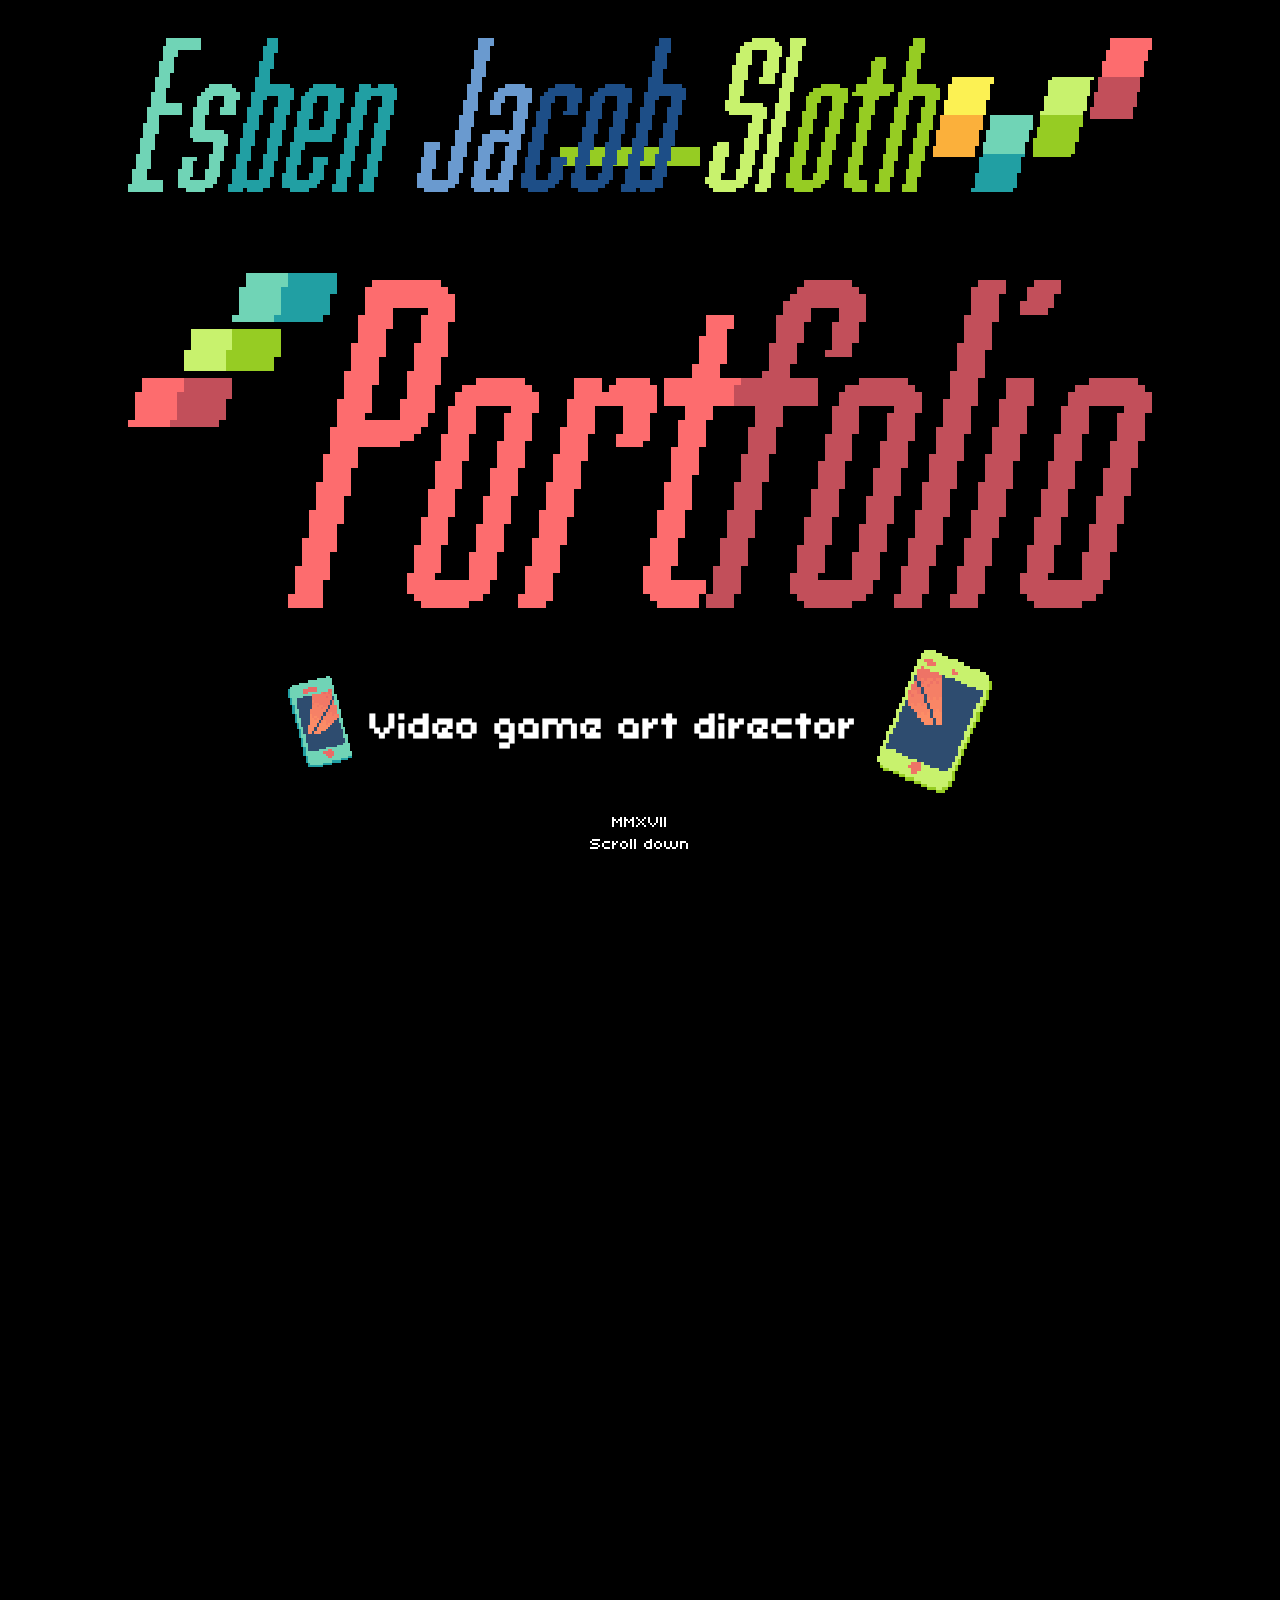
==== portfolio/index.html @ 2aae1cea "0.001 website" ====
<!DOCTYPE html>
<html >
<head>
  <meta charset="UTF-8">
  <title>Portfolio of Esben Jacob Sloth</title>
  <style type="text/css">

  :root {
    --color-teal-l: #70d4b6;
    --color-teal-d: #219fa3;
    --color-yellow-l: #fcf153;
    --color-yellow-d: #fbb03b;
    --color-green-l: #c8f26d;
    --color-green-d: #97ca36;
    --color-blue-l: #6a9acf;
    --color-blue-d: #1d4e87;
    --color-red-l: #fd6c6e;
    --color-red-d: #c24f5a;
  }
  @font-face {
    font-family: 'uni0553';
    src: url(assets/uni0553-webfont.woff);
  }

  @keyframes upDown {
    50% {
      transform: translatey(2.5vw);
    }
    0%, 100% {
      transform: translatey(-2.5vw) rotate(10deg);
    }
  }
  @keyframes rightLeft {
    40% {
      transform: translatez(00px) ;
    }
    0%, 100% {
      transform: translatez(-30px) rotate(-7deg);
    }
  }
  @keyframes animatedBackground {
    from { background-position: 1400vw 0, 4620vw 50vw; }
    to { background-position:   0 0, 0 50vw; }
  }

  html {
    height: 100%;
    overflow: hidden;
  }

  body {
    background-color: #000;
    color: #fff;
    font-size: 1em;
    perspective: 100px;
    transform-style: preserve-3d;
    height: 100%;
    overflow-y: scroll;
    overflow-x: hidden;
    font-family: 'uni0553';
    padding: 0;
    margin: 0;
  }

  .head {
    text-align: center;
    width: 100%;
    height: 100%;
    background-image: url(assets/images/stars.gif), url(assets/images/stars.gif);
    background-size: 1400vw 184vw, 4620vw 105vw;
    image-rendering: pixelated;
    animation: animatedBackground 8s infinite linear;
    overflow: hidden;
  }
  p {
    padding: 1em;
    margin: 0em;
  }  
  a {
    color: var(--color-yellow-l);
  }
  a:visited {
    color: var(--color-yellow-d);
  }

  img.name, img.portfolio {
    image-rendering: pixelated;
    width: 80%;
    height: auto;
    padding: 3vw;
  }
  @media screen and (min-aspect-ratio: 8/5) {   img.name, img.portfolio {
    height: 20vh;
    width: auto;
    } }

    img.name {
      animation: rightLeft 2s cubic-bezier(0.7, 0, 0.4, 1.0) infinite;
    }

    img.portfolio {
      animation: rightLeft 2s .25s cubic-bezier(0.7, 0, 0.4, 1.0) infinite;
    }

    img.phone {
      image-rendering: pixelated;
      width: 5vw;
      height: auto;
      vertical-align: middle;
      animation: upDown 1s .63s cubic-bezier(0.7, 0.2, 0.3, 1.0) infinite;
    }

    img.tablet {
      image-rendering: pixelated;
      width: 9vw;
      height: auto;
      vertical-align: middle;
      animation: upDown 1s .15s cubic-bezier(0.7, 0.2, 0.3, 1.0) infinite;
    }

    .subtitle {
      animation: rightLeft 2s .5s cubic-bezier(0.7, 0, 0.4, 1.0) infinite;
    }
    .subtitle h2 {
      display: inline-block;
      vertical-align: middle;
      font-size: 3vw;
      padding: 1vw;
    }
    .title-bar{
      width: 100%;
      font-size: 1.5em;
      padding: 1vw 4vw 2vw 4vw;
    }


    .full-page {

      position: relative;
      overflow: hidden;
      height: 125% ;
      text-align: bottom left;
      text-shadow: 0.12em 0.12em #000;
    }
    .full-page > p {
      background-color: rgba(0,0,0,0.25);
      margin: 1em;
      float: left;

    }


    #pogs-battle > .bg{
      z-index: -10;
      width: 120%;
      height: 100%;
      position: absolute;

      background-color: #FF0;
      background-image: url(artwork/pogs-battle/background.jpg);
      background-size: cover;
      background-position: left bottom;
      transform: translate3d(-10vw, 0, -200px)  scale(3.1);
    }

    #green-arm{
      z-index: -5;
      width: auto;
      height: 120vmin;
      position: absolute;
      left: 0vw;
      top: 0vw;
      transform-origin: top;
      transform: translate3d(-30vmin, -100vmin, -150px) scale(1.5);
    }

    #purple-arm{
      z-index: -5;
      width: auto;
      height: 120vmin;
      position: absolute;
      right: 0vw;
      bottom: 0vw;
      transform: translate3d(12vmin, 40vmin, -25px) scale(1);
    }

    #farm-cubes > .bg{
      z-index: -10;
      width: 100%;
      height: 130%;
      background-color: #987;
      position: absolute;
      background-image: url(artwork/farm-cubes/farmcubes-background.jpg);
      background-size: cover;
      background-position: center bottom;
      transform: translate3d(0, -100vh, -200px) scale(3.1);
    }

    #chicken{
      z-index: -5;
      width: 40vmin;
      height: auto;
      position: absolute;
      left: 50%;
      top: 50%;
      transform: translate3d(-20vmin, -40vmin, -50px) scale(1.3);
    }
    #cow{
      z-index: -6;
      width: 40vmin;
      height: auto;
      position: absolute;
      left: 50%;
      top: 50%;
      transform: translate3d(-70vmin, 40vmin, -160px) scale(1.5);
    }
    #pig{
      z-index: -7;
      width: 40vmin;
      height: auto;
      position: absolute;
      left: 50%;
      top: 50%;
      transform: translate3d(20vmin, 15vmin, -100px) scale(1.5);
    }

    #backwater-gospel > .bg{
      z-index: -10;
      width: 100%;
      height: 140%;
      background-color: #987;
      position: absolute;
      background-image: url(artwork/backwater-gospel/backwater-bg.jpg);
      background-size: cover;
      background-position: center center;
      transform: translate3d(0, 30vh, -200px) scale(3.05);
    }

    #backwater-logo{
      z-index: -5;
      width: 90vw;
      height: auto;
      position: absolute;
      left: 50%;
      top: 50%;
      transform: translate3d(-45vw, -20vh, -100px) scale(1.8);
    }
  </style>

</head>

<body>

  <div class="head">
    <img src="assets/images/name.png" class="name" alt="name" ><br/>
    <img src="assets/images/portfolio.gif" class="portfolio" alt="portfolio">
    <div class="subtitle">
      <img src="assets/images/phone.png" class="phone" alt="phone"/>
      <h2> Video game art director</h2>
      <img src="assets/images/tablet.png" class="tablet" alt="tablet"/>
    </div>
    <p>MMXVII<br/>Scroll down</p>
  </div>



  <div class="title-bar">
    POGs Battle
  </div>
  <div class="full-page" id="pogs-battle">
    <div class="bg">
    </div>
    
    <p>2017 Art Direction<br/>iOS and Android Game<br/></p>
    <img id="green-arm" src="artwork/pogs-battle/green-arm.png">
    <img id="purple-arm" src="artwork/pogs-battle/purple-arm.png">
  </div>

  <div class="title-bar">
    Farm Cubes
  </div>
  <div class="full-page" id="farm-cubes">
    <div class="bg">
    </div>
    
    <p>2015 Art Direction<br/>iOS and Android Game<br/></p>
    <img id="chicken" src="artwork/farm-cubes/farmcubes-chicken.png">
    <img id="cow" src="artwork/farm-cubes/farmcubes-cow.png">
    <img id="pig" src="artwork/farm-cubes/farmcubes-pig.png">
  </div>

  <div class="title-bar">
    The Backwater Gospel
  </div>
  <div class="full-page" id="backwater-gospel">
    <div class="bg">
    </div>
    
    <p>2009 Art Direction<br/>Animated shortfilm</p>
    <img id="backwater-logo" src="artwork/backwater-gospel/backwater-logo.png">
  </div>

  <div class="full-page" id="about">
    <div class="title-bar">About</div>
    <p>Hey, my name is Esben, I make video games.</p>
    <p>Born 1987 in Hjørring, Vendsyssel.</p>
    <p>Art director at <a href="http://www.playlab.com/">Playlab</a></p>
  </div>

</body>
</html>
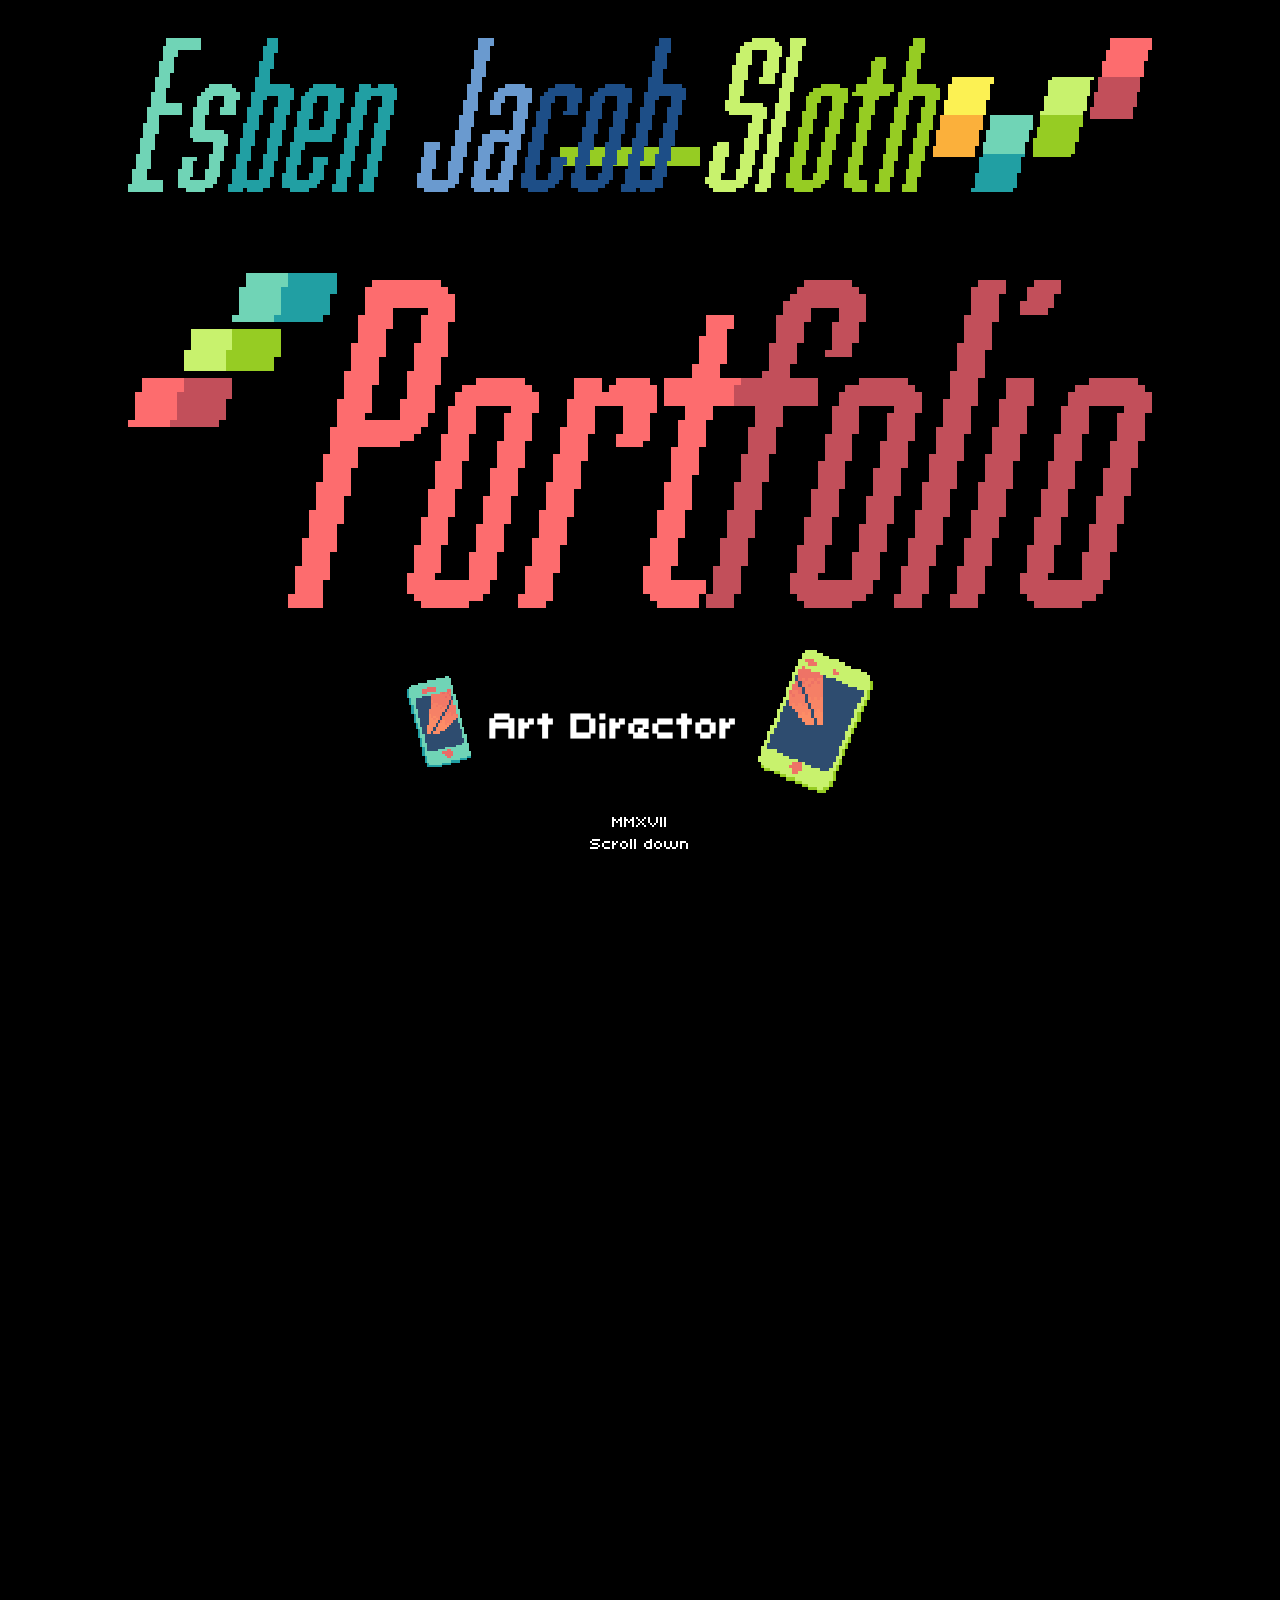
==== commit 75391330: "version 0.9b" ====
--- a/portfolio/index.html
+++ b/portfolio/index.html
@@ -3,6 +3,10 @@
 <head>
   <meta charset="UTF-8">
   <title>Portfolio of Esben Jacob Sloth</title>
+  <link rel="stylesheet" href="assets/photoswipe.css">
+  <link rel="stylesheet" href="assets/default-skin/default-skin.css">
+
+  <script src="https://cdnjs.cloudflare.com/ajax/libs/jquery/2.1.3/jquery.min.js"></script>
   <style type="text/css">
 
   :root {
@@ -245,6 +249,44 @@
       top: 50%;
       transform: translate3d(-45vw, -20vh, -100px) scale(1.8);
     }
+    .slidepanels, .slidepanels-tall{
+      /* Prevent vertical gaps */
+      text-align: right;
+      line-height: 0;
+      margin: 0 auto 5vh auto;
+      column-gap:           0;
+      vertical-align: middle;
+      max-width: 170vh;
+
+    }
+    .slidepanels{
+      column-count:         2;
+    }
+    .slidepanels-tall{
+      column-count:         3;
+    }
+    .slidepanels .picture figure a img, .slidepanels-tall .picture figure a img {
+      /* Just in case there are inline attributes */
+      width: 100% !important;
+      height: auto !important;
+      margin-bottom: 0;
+      float: left;
+    }
+    @media (max-aspect-ratio: 6/7) {
+      .slidepanels {
+        column-count:         1;
+      }
+      .slidepanels-tall {
+        column-count:         2;
+      }
+    }
+    figure, .picture {
+      margin:0;
+      display: block;
+
+    }
+
+
   </style>
 
 </head>
@@ -256,14 +298,60 @@
     <img src="assets/images/portfolio.gif" class="portfolio" alt="portfolio">
     <div class="subtitle">
       <img src="assets/images/phone.png" class="phone" alt="phone"/>
-      <h2> Video game art director</h2>
+      <h2> Art Director</h2>
       <img src="assets/images/tablet.png" class="tablet" alt="tablet"/>
     </div>
     <p>MMXVII<br/>Scroll down</p>
   </div>
 
 
-
+  <div class="title-bar">
+    The Backwater Gospel
+  </div>
+  <div class="full-page" id="backwater-gospel">
+    <div class="bg">
+    </div>
+    
+    <p>2009 Art Direction<br/>Animated shortfilm</p>
+    <img id="backwater-logo" src="artwork/backwater-gospel/backwater-logo.png">
+  </div>
+
+  <div class="slidepanels">
+
+    <div class="picture" itemscope itemtype="http://schema.org/ImageGallery">
+      <figure itemprop="associatedMedia" itemscope itemtype="http://schema.org/ImageObject">
+        <a href="artwork/backwater-gospel/backwater-background-1.jpg" itemprop="contentUrl" data-size="1280x692">
+          <img src="thumbnails/backwater-gospel/backwater-background-1.jpg" itemprop="thumbnail" alt="$003">
+        </a>
+      </figure>
+      <figure itemprop="associatedMedia" itemscope itemtype="http://schema.org/ImageObject">
+        <a href="artwork/backwater-gospel/backwater-background-2.jpg" itemprop="contentUrl" data-size="1280x692">
+          <img src="thumbnails/backwater-gospel/backwater-background-2.jpg" itemprop="thumbnail" alt="$003">
+        </a>
+      </figure>
+      <figure itemprop="associatedMedia" itemscope itemtype="http://schema.org/ImageObject">
+        <a href="artwork/backwater-gospel/backwater-background-3.jpg" itemprop="contentUrl" data-size="1280x692">
+          <img src="thumbnails/backwater-gospel/backwater-background-3.jpg" itemprop="thumbnail" alt="$003">
+        </a>
+      </figure>
+      <figure itemprop="associatedMedia" itemscope itemtype="http://schema.org/ImageObject">
+        <a href="artwork/backwater-gospel/5099776769_a64f17e610_b.jpg" itemprop="contentUrl" data-size="1024x554">
+          <img src="thumbnails/backwater-gospel/5099776769_a64f17e610_b.jpg" itemprop="thumbnail" alt="$003">
+        </a>
+      </figure>
+      <figure itemprop="associatedMedia" itemscope itemtype="http://schema.org/ImageObject">
+        <a href="artwork/backwater-gospel/5100733256_8c615ebf35_b.jpg" itemprop="contentUrl" data-size="1024x378">
+          <img src="thumbnails/backwater-gospel/5100733256_8c615ebf35_b.jpg" itemprop="thumbnail" alt="$003">
+        </a>
+      </figure>
+      <figure itemprop="associatedMedia" itemscope itemtype="http://schema.org/ImageObject">
+        <a href="artwork/backwater-gospel/5100771888_561168891a_b.jpg" itemprop="contentUrl" data-size="1024x626">
+          <img src="thumbnails/backwater-gospel/5100771888_561168891a_b.jpg" itemprop="thumbnail" alt="$003">
+        </a>
+      </figure>
+
+    </div>
+  </div>
   <div class="title-bar">
     POGs Battle
   </div>
@@ -275,7 +363,44 @@
     <img id="green-arm" src="artwork/pogs-battle/green-arm.png">
     <img id="purple-arm" src="artwork/pogs-battle/purple-arm.png">
   </div>
-
+  <div class="slidepanels-tall">
+    <div class="picture" itemscope itemtype="http://schema.org/ImageGallery">
+      <figure itemprop="associatedMedia" itemscope itemtype="http://schema.org/ImageObject">
+        <a href="artwork/pogs-battle/super-slam-pogs-battle_sc_11.png" itemprop="contentUrl" data-size="675x900">
+          <img src="thumbnails/pogs-battle/super-slam-pogs-battle_sc_11.jpg" itemprop="thumbnail" alt="$003">
+        </a>
+      </figure>
+      <figure itemprop="associatedMedia" itemscope itemtype="http://schema.org/ImageObject">
+        <a href="artwork/pogs-battle/super-slam-pogs-battle_sc_12.png" itemprop="contentUrl" data-size="675x900">
+          <img src="thumbnails/pogs-battle/super-slam-pogs-battle_sc_12.jpg" itemprop="thumbnail" alt="$003">
+        </a>
+      </figure>
+
+      <figure itemprop="associatedMedia" itemscope itemtype="http://schema.org/ImageObject">
+        <a href="artwork/pogs-battle/super-slam-pogs-battle_sc_15.png" itemprop="contentUrl" data-size="675x900">
+          <img src="thumbnails/pogs-battle/super-slam-pogs-battle_sc_15.jpg" itemprop="thumbnail" alt="$003">
+        </a>
+      </figure>
+
+      <figure itemprop="associatedMedia" itemscope itemtype="http://schema.org/ImageObject">
+        <a href="artwork/pogs-battle/pogdbattle-grafitti.jpg" itemprop="contentUrl" data-size="1155x1501">
+          <img src="thumbnails/pogs-battle/pogdbattle-grafitti.jpg" itemprop="thumbnail" alt="$003">
+        </a>
+      </figure>
+      <figure itemprop="associatedMedia" itemscope itemtype="http://schema.org/ImageObject">
+        <a href="artwork/pogs-battle/super-slam-pogs-battle_sc_14.png" itemprop="contentUrl" data-size="675x900">
+          <img src="thumbnails/pogs-battle/super-slam-pogs-battle_sc_14.jpg" itemprop="thumbnail" alt="$003">
+        </a>
+      </figure>
+      <figure itemprop="associatedMedia" itemscope itemtype="http://schema.org/ImageObject">
+        <a href="artwork/pogs-battle/pogdbattle-street-2.jpg" itemprop="contentUrl" data-size="1737x2779">
+          <img src="thumbnails/pogs-battle/pogdbattle-street-2.jpg" itemprop="thumbnail" alt="$003">
+        </a>
+      </figure>
+
+
+    </div>
+  </div>
   <div class="title-bar">
     Farm Cubes
   </div>
@@ -289,16 +414,165 @@
     <img id="pig" src="artwork/farm-cubes/farmcubes-pig.png">
   </div>
 
+
   <div class="title-bar">
-    The Backwater Gospel
-  </div>
-  <div class="full-page" id="backwater-gospel">
-    <div class="bg">
-    </div>
-    
-    <p>2009 Art Direction<br/>Animated shortfilm</p>
-    <img id="backwater-logo" src="artwork/backwater-gospel/backwater-logo.png">
-  </div>
+    Environment Art
+  </div>
+  <div class="wraperdaper">
+    <div class="slidepanels">
+      <div class="picture" itemscope itemtype="http://schema.org/ImageGallery">
+        <figure itemprop="associatedMedia" itemscope itemtype="http://schema.org/ImageObject">
+          <a href="artwork//background-painting/duck-environment-concept-01.jpg" itemprop="contentUrl" data-size="1280x800">
+            <img src="thumbnails/background-painting/duck-environment-concept-01.jpg" itemprop="thumbnail" alt="environment concept">
+          </a>
+        </figure>
+        <figure itemprop="associatedMedia" itemscope itemtype="http://schema.org/ImageObject">
+          <a href="artwork/background-painting/duck-environment-concept-09.jpg" itemprop="contentUrl" data-size="1280x598">
+            <img src="thumbnails/background-painting/duck-environment-concept-09.jpg" itemprop="thumbnail" alt="environment concept">
+          </a>
+        </figure>
+        <figure itemprop="associatedMedia" itemscope itemtype="http://schema.org/ImageObject">
+          <a href="artwork/background-painting/duck-environment-concept-10.jpg" itemprop="contentUrl" data-size="1280x742">
+            <img src="thumbnails/background-painting/duck-environment-concept-10.jpg" itemprop="thumbnail" alt="environment concept">
+          </a>
+        </figure>
+        <figure itemprop="associatedMedia" itemscope itemtype="http://schema.org/ImageObject">
+          <a href="artwork/background-painting/ConceptAnime.jpg" itemprop="contentUrl" data-size="2048x1152">
+            <img src="thumbnails/background-painting/ConceptAnime.jpg" itemprop="thumbnail" alt="speedpainting">
+          </a>
+        </figure>
+        <figure itemprop="associatedMedia" itemscope itemtype="http://schema.org/ImageObject">
+          <a href="artwork/background-painting/flyfishclouds.jpg" itemprop="contentUrl" data-size="1280x720">
+            <img src="thumbnails/background-painting/flyfishclouds.jpg" itemprop="thumbnail" alt="cloud concept">
+          </a>
+        </figure>
+        <figure itemprop="associatedMedia" itemscope itemtype="http://schema.org/ImageObject">
+          <a href="artwork/background-painting/speedpainting.jpg" itemprop="contentUrl" data-size="1280x692">
+            <img src="thumbnails/background-painting/speedpainting.jpg" itemprop="thumbnail" alt="speedpainting">
+          </a>
+        </figure>
+      </div>
+    </div>
+
+    <div class="title-bar">
+      Illustrations
+    </div>
+    <div class="slidepanels-tall">
+
+      <div class="picture" itemscope itemtype="http://schema.org/ImageGallery">
+        <figure itemprop="associatedMedia" itemscope itemtype="http://schema.org/ImageObject">
+          <a href="artwork/various/werewolf_by_gooze-d5rl842.jpg" itemprop="contentUrl" data-size="495x1280">
+            <img src="thumbnails/various/werewolf_by_gooze-d5rl842.jpg" itemprop="thumbnail" alt="$003">
+          </a>
+        </figure>
+        <figure itemprop="associatedMedia" itemscope itemtype="http://schema.org/ImageObject">
+          <a href="artwork/various/DreamQuest.png" itemprop="contentUrl" data-size="980x1705">
+            <img src="thumbnails/various/DreamQuest.jpg" itemprop="thumbnail" alt="$003">
+          </a>
+        </figure>
+        <figure itemprop="associatedMedia" itemscope itemtype="http://schema.org/ImageObject">
+          <a href="artwork/various/diver_by_gooze-d5rl7ej.jpg" itemprop="contentUrl" data-size="720x1280">
+            <img src="thumbnails/various/diver_by_gooze-d5rl7ej.jpg" itemprop="thumbnail" alt="$003">
+          </a>
+        </figure>
+        <figure itemprop="associatedMedia" itemscope itemtype="http://schema.org/ImageObject">
+          <a href="artwork/various/fnord12.jpg" itemprop="contentUrl" data-size="884x1280">
+            <img src="thumbnails/various/fnord12.jpg" itemprop="thumbnail" alt="$003">
+          </a>
+        </figure>
+        <figure itemprop="associatedMedia" itemscope itemtype="http://schema.org/ImageObject">
+          <a href="artwork/various/moon_by_gooze-d5rl7zo.jpg" itemprop="contentUrl" data-size="946x1280">
+            <img src="thumbnails/various/moon_by_gooze-d5rl7zo.jpg" itemprop="thumbnail" alt="$003">
+          </a>
+        </figure>
+        <figure itemprop="associatedMedia" itemscope itemtype="http://schema.org/ImageObject">
+          <a href="artwork/various/nine_poster.jpg" itemprop="contentUrl" data-size="1235x1600">
+            <img src="thumbnails/various/nine_poster.jpg" itemprop="thumbnail" alt="$003">
+          </a>
+
+        </figure>
+      </div>
+
+    </div>
+  </div>
+  <div class="title-bar">
+    Watercolor
+  </div>
+  <div class="slidepanels">
+
+    <div class="picture" itemscope itemtype="http://schema.org/ImageGallery">
+      <figure itemprop="associatedMedia" itemscope itemtype="http://schema.org/ImageObject">
+        <a href="artwork/fenpel/fenpel-watercolor-1.jpg" itemprop="contentUrl" data-size="900x640">
+          <img src="thumbnails/fenpel/fenpel-watercolor-1.jpg" itemprop="thumbnail" alt="$003">
+        </a>
+      </figure>
+      <figure itemprop="associatedMedia" itemscope itemtype="http://schema.org/ImageObject">
+        <a href="artwork/fenpel/fenpel-watercolor-2.jpg" itemprop="contentUrl" data-size="900x640">
+          <img src="thumbnails/fenpel/fenpel-watercolor-2.jpg" itemprop="thumbnail" alt="$003">
+        </a>
+      </figure>
+      <figure itemprop="associatedMedia" itemscope itemtype="http://schema.org/ImageObject">
+        <a href="artwork/fenpel/fenpel-watercolor-3.jpg" itemprop="contentUrl" data-size="900x640">
+          <img src="thumbnails/fenpel/fenpel-watercolor-3.jpg" itemprop="thumbnail" alt="$003">
+        </a>
+      </figure>
+      <figure itemprop="associatedMedia" itemscope itemtype="http://schema.org/ImageObject">
+        <a href="artwork/fenpel/fenpel-watercolor-4.jpg" itemprop="contentUrl" data-size="900x640">
+          <img src="thumbnails/fenpel/fenpel-watercolor-4.jpg" itemprop="thumbnail" alt="$003">
+        </a>
+      </figure>
+      <figure itemprop="associatedMedia" itemscope itemtype="http://schema.org/ImageObject">
+        <a href="artwork/fenpel/fenpel-watercolor-5.jpg" itemprop="contentUrl" data-size="900x640">
+          <img src="thumbnails/fenpel/fenpel-watercolor-5.jpg" itemprop="thumbnail" alt="$003">
+        </a>
+      </figure>
+      <figure itemprop="associatedMedia" itemscope itemtype="http://schema.org/ImageObject">
+        <a href="artwork/fenpel/fenpel-watercolor-6.jpg" itemprop="contentUrl" data-size="900x640">
+          <img src="thumbnails/fenpel/fenpel-watercolor-6.jpg" itemprop="thumbnail" alt="$003">
+        </a>
+
+      </figure>
+    </div>
+  </div>
+  <div class="title-bar">
+    Portraits
+  </div>
+  <div class="slidepanels-tall">
+
+    <div class="picture" itemscope itemtype="http://schema.org/ImageGallery">
+      <figure itemprop="associatedMedia" itemscope itemtype="http://schema.org/ImageObject">
+        <a href="artwork/portraits/bookmarker_by_gooze-d5rl8y8.jpg" itemprop="contentUrl" data-size="510x1280">
+          <img src="thumbnails/portraits/bookmarker_by_gooze-d5rl8y8.jpg" itemprop="thumbnail" alt="$003">
+        </a>
+      </figure>
+      <figure itemprop="associatedMedia" itemscope itemtype="http://schema.org/ImageObject">
+        <a href="artwork/portraits/aum_by_gooze-d5ukoss.jpg" itemprop="contentUrl" data-size="1192x1600">
+          <img src="thumbnails/portraits/aum_by_gooze-d5ukoss.jpg" itemprop="thumbnail" alt="$003">
+        </a>
+      </figure>
+      <figure itemprop="associatedMedia" itemscope itemtype="http://schema.org/ImageObject">
+        <a href="artwork/portraits/intet__by_gooze-d5ux7ru.jpg" itemprop="contentUrl" data-size="619x1280">
+          <img src="thumbnails/portraits/intet__by_gooze-d5ux7ru.jpg" itemprop="thumbnail" alt="$003">
+        </a>
+      </figure>
+      <figure itemprop="associatedMedia" itemscope itemtype="http://schema.org/ImageObject">
+        <a href="artwork/portraits/snake_charm_by_gooze-d5xzxhy.jpg" itemprop="contentUrl" data-size="993x1280">
+          <img src="thumbnails/portraits/snake_charm_by_gooze-d5xzxhy.jpg" itemprop="thumbnail" alt="$003">
+        </a>
+      </figure>
+      <figure itemprop="associatedMedia" itemscope itemtype="http://schema.org/ImageObject">
+        <a href="artwork/portraits/vieled_by_gooze-d5yejjj.jpg" itemprop="contentUrl" data-size="885x1280">
+          <img src="thumbnails/portraits/vieled_by_gooze-d5yejjj.jpg" itemprop="thumbnail" alt="$003">
+        </a>
+      </figure>
+
+    </div>
+  </div>
+
+
+
+
+
 
   <div class="full-page" id="about">
     <div class="title-bar">About</div>
@@ -307,5 +581,54 @@
     <p>Art director at <a href="http://www.playlab.com/">Playlab</a></p>
   </div>
 
+
+
+
+
+
+
+  <div class="pswp" tabindex="-1" role="dialog" aria-hidden="true">
+    <div class="pswp__bg"></div>
+    <div class="pswp__scroll-wrap">
+
+      <div class="pswp__container">
+        <div class="pswp__item"></div>
+        <div class="pswp__item"></div>
+        <div class="pswp__item"></div>
+      </div>
+
+      <div class="pswp__ui pswp__ui--hidden">
+        <div class="pswp__top-bar">
+          <div class="pswp__counter"></div>
+          <button class="pswp__button pswp__button--close" title="Close (Esc)"></button>
+          <button class="pswp__button pswp__button--share" title="Share"></button>
+          <button class="pswp__button pswp__button--fs" title="Toggle fullscreen"></button>
+          <button class="pswp__button pswp__button--zoom" title="Zoom in/out"></button>
+          <div class="pswp__preloader">
+            <div class="pswp__preloader__icn">
+              <div class="pswp__preloader__cut">
+                <div class="pswp__preloader__donut"></div>
+              </div>
+            </div>
+          </div>
+        </div>
+        <div class="pswp__share-modal pswp__share-modal--hidden pswp__single-tap">
+          <div class="pswp__share-tooltip"></div> 
+        </div>
+        <button class="pswp__button pswp__button--arrow--left" title="Previous (arrow left)">
+        </button>
+        <button class="pswp__button pswp__button--arrow--right" title="Next (arrow right)">
+        </button>
+        <div class="pswp__caption">
+          <div class="pswp__caption__center"></div>
+        </div>
+      </div>
+    </div>
+  </div>
+
+
+  <script src="assets/photoswipe.min.js"></script>
+  <script src="assets/photoswipe-ui-default.min.js"></script>
+  <script src="assets/gallery-script.js"></script>
 </body>
 </html>
--- a/portfolio/assets/photoswipe.css
+++ b/portfolio/assets/photoswipe.css
@@ -0,0 +1,180 @@
+/*! PhotoSwipe main CSS by Dmitry Semenov | photoswipe.com | MIT license */
+/*
+	Styles for basic PhotoSwipe functionality (sliding area, open/close transitions)
+*/
+/* pswp = photoswipe */
+.pswp {
+  perspective: 0;
+  display: none;
+  position: absolute;
+  width: 100%;
+  height: 100%;
+  left: 0;
+  top: 0;
+  overflow: hidden;
+  -ms-touch-action: none;
+  touch-action: none;
+  z-index: 1500;
+  -webkit-text-size-adjust: 100%;
+  /* create separate layer, to avoid paint on window.onscroll in webkit/blink */
+  -webkit-backface-visibility: hidden;
+  outline: none; }
+  .pswp * {
+    -webkit-box-sizing: border-box;
+            box-sizing: border-box; }
+  .pswp img {
+    max-width: none; }
+
+/* style is added when JS option showHideOpacity is set to true */
+.pswp--animate_opacity {
+  /* 0.001, because opacity:0 doesn't trigger Paint action, which causes lag at start of transition */
+  opacity: 0.001;
+  will-change: opacity;
+  /* for open/close transition */
+  -webkit-transition: opacity 333ms cubic-bezier(0.4, 0, 0.22, 1);
+          transition: opacity 333ms cubic-bezier(0.4, 0, 0.22, 1); }
+
+.pswp--open {
+  display: block; }
+
+.pswp--zoom-allowed .pswp__img {
+  /* autoprefixer: off */
+  cursor: -webkit-zoom-in;
+  cursor: -moz-zoom-in;
+  cursor: zoom-in; }
+
+.pswp--zoomed-in .pswp__img {
+  /* autoprefixer: off */
+  cursor: -webkit-grab;
+  cursor: -moz-grab;
+  cursor: grab; }
+
+.pswp--dragging .pswp__img {
+  /* autoprefixer: off */
+  cursor: -webkit-grabbing;
+  cursor: -moz-grabbing;
+  cursor: grabbing; }
+
+/*
+	Background is added as a separate element.
+	As animating opacity is much faster than animating rgba() background-color.
+*/
+.pswp__bg {
+  position: absolute;
+  left: 0;
+  top: 0;
+  width: 100%;
+  height: 100%;
+  background: #000;
+  opacity: 0;
+  -webkit-transform: translateZ(0);
+          transform: translateZ(0);
+  -webkit-backface-visibility: hidden;
+  will-change: opacity; }
+
+.pswp__scroll-wrap {
+  position: absolute;
+  left: 0;
+  top: 0;
+  width: 100%;
+  height: 100%;
+  overflow: hidden; }
+
+.pswp__container,
+.pswp__zoom-wrap {
+  -ms-touch-action: none;
+  touch-action: none;
+  position: absolute;
+  left: 0;
+  right: 0;
+  top: 0;
+  bottom: 0; }
+
+/* Prevent selection and tap highlights */
+.pswp__container,
+.pswp__img {
+  -webkit-user-select: none;
+  -moz-user-select: none;
+  -ms-user-select: none;
+      user-select: none;
+  -webkit-tap-highlight-color: transparent;
+  -webkit-touch-callout: none; }
+
+.pswp__zoom-wrap {
+  position: absolute;
+  width: 100%;
+  -webkit-transform-origin: left top;
+  -ms-transform-origin: left top;
+  transform-origin: left top;
+  /* for open/close transition */
+  -webkit-transition: -webkit-transform 333ms cubic-bezier(0.4, 0, 0.22, 1);
+          transition: transform 333ms cubic-bezier(0.4, 0, 0.22, 1); }
+
+.pswp__bg {
+  will-change: opacity;
+  /* for open/close transition */
+  -webkit-transition: opacity 333ms cubic-bezier(0.4, 0, 0.22, 1);
+          transition: opacity 333ms cubic-bezier(0.4, 0, 0.22, 1); }
+
+.pswp--animated-in .pswp__bg,
+.pswp--animated-in .pswp__zoom-wrap {
+  -webkit-transition: none;
+  transition: none; }
+
+.pswp__container,
+.pswp__zoom-wrap {
+  -webkit-backface-visibility: hidden; }
+
+.pswp__item {
+  position: absolute;
+  left: 0;
+  right: 0;
+  top: 0;
+  bottom: 0;
+  overflow: hidden; }
+
+.pswp__img {
+  position: absolute;
+  width: auto;
+  height: auto;
+  top: 0;
+  left: 0; }
+
+/*
+	stretched thumbnail or div placeholder element (see below)
+	style is added to avoid flickering in webkit/blink when layers overlap
+*/
+.pswp__img--placeholder {
+  -webkit-backface-visibility: hidden; }
+
+/*
+	div element that matches size of large image
+	large image loads on top of it
+*/
+.pswp__img--placeholder--blank {
+  background: #222; }
+
+.pswp--ie .pswp__img {
+  width: 100% !important;
+  height: auto !important;
+  left: 0;
+  top: 0; }
+
+/*
+	Error message appears when image is not loaded
+	(JS option errorMsg controls markup)
+*/
+.pswp__error-msg {
+  position: absolute;
+  left: 0;
+  top: 50%;
+  width: 100%;
+  text-align: center;
+  font-size: 14px;
+  line-height: 16px;
+  margin-top: -8px;
+  color: #CCC; }
+
+.pswp__error-msg a {
+  color: #CCC;
+  text-decoration: underline; }
--- a/portfolio/assets/default-skin/default-skin.css
+++ b/portfolio/assets/default-skin/default-skin.css
@@ -0,0 +1,482 @@
+/*! PhotoSwipe Default UI CSS by Dmitry Semenov | photoswipe.com | MIT license */
+/*
+
+	Contents:
+
+	1. Buttons
+	2. Share modal and links
+	3. Index indicator ("1 of X" counter)
+	4. Caption
+	5. Loading indicator
+	6. Additional styles (root element, top bar, idle state, hidden state, etc.)
+
+*/
+/*
+	
+	1. Buttons
+
+ */
+/* <button> css reset */
+.pswp__button {
+  width: 44px;
+  height: 44px;
+  position: relative;
+  background: none;
+  cursor: pointer;
+  overflow: visible;
+  -webkit-appearance: none;
+  display: block;
+  border: 0;
+  padding: 0;
+  margin: 0;
+  float: right;
+  opacity: 0.75;
+  -webkit-transition: opacity 0.2s;
+          transition: opacity 0.2s;
+  -webkit-box-shadow: none;
+          box-shadow: none; }
+  .pswp__button:focus, .pswp__button:hover {
+    opacity: 1; }
+  .pswp__button:active {
+    outline: none;
+    opacity: 0.9; }
+  .pswp__button::-moz-focus-inner {
+    padding: 0;
+    border: 0; }
+
+/* pswp__ui--over-close class it added when mouse is over element that should close gallery */
+.pswp__ui--over-close .pswp__button--close {
+  opacity: 1; }
+
+.pswp__button,
+.pswp__button--arrow--left:before,
+.pswp__button--arrow--right:before {
+  background: url(default-skin.png) 0 0 no-repeat;
+  background-size: 264px 88px;
+  width: 44px;
+  height: 44px; }
+
+@media (-webkit-min-device-pixel-ratio: 1.1), (-webkit-min-device-pixel-ratio: 1.09375), (min-resolution: 105dpi), (min-resolution: 1.1dppx) {
+  /* Serve SVG sprite if browser supports SVG and resolution is more than 105dpi */
+  .pswp--svg .pswp__button,
+  .pswp--svg .pswp__button--arrow--left:before,
+  .pswp--svg .pswp__button--arrow--right:before {
+    background-image: url(default-skin.svg); }
+  .pswp--svg .pswp__button--arrow--left,
+  .pswp--svg .pswp__button--arrow--right {
+    background: none; } }
+
+.pswp__button--close {
+  background-position: 0 -44px; }
+
+.pswp__button--share {
+  background-position: -44px -44px; }
+
+.pswp__button--fs {
+  display: none; }
+
+.pswp--supports-fs .pswp__button--fs {
+  display: block; }
+
+.pswp--fs .pswp__button--fs {
+  background-position: -44px 0; }
+
+.pswp__button--zoom {
+  display: none;
+  background-position: -88px 0; }
+
+.pswp--zoom-allowed .pswp__button--zoom {
+  display: block; }
+
+.pswp--zoomed-in .pswp__button--zoom {
+  background-position: -132px 0; }
+
+/* no arrows on touch screens */
+.pswp--touch .pswp__button--arrow--left,
+.pswp--touch .pswp__button--arrow--right {
+  visibility: hidden; }
+
+/*
+	Arrow buttons hit area
+	(icon is added to :before pseudo-element)
+*/
+.pswp__button--arrow--left,
+.pswp__button--arrow--right {
+  background: none;
+  top: 50%;
+  margin-top: -50px;
+  width: 70px;
+  height: 100px;
+  position: absolute; }
+
+.pswp__button--arrow--left {
+  left: 0; }
+
+.pswp__button--arrow--right {
+  right: 0; }
+
+.pswp__button--arrow--left:before,
+.pswp__button--arrow--right:before {
+  content: '';
+  top: 35px;
+  background-color: rgba(0, 0, 0, 0.3);
+  height: 30px;
+  width: 32px;
+  position: absolute; }
+
+.pswp__button--arrow--left:before {
+  left: 6px;
+  background-position: -138px -44px; }
+
+.pswp__button--arrow--right:before {
+  right: 6px;
+  background-position: -94px -44px; }
+
+/*
+
+	2. Share modal/popup and links
+
+ */
+.pswp__counter,
+.pswp__share-modal {
+  -webkit-user-select: none;
+  -moz-user-select: none;
+  -ms-user-select: none;
+      user-select: none; }
+
+.pswp__share-modal {
+  display: block;
+  background: rgba(0, 0, 0, 0.5);
+  width: 100%;
+  height: 100%;
+  top: 0;
+  left: 0;
+  padding: 10px;
+  position: absolute;
+  z-index: 1600;
+  opacity: 0;
+  -webkit-transition: opacity 0.25s ease-out;
+          transition: opacity 0.25s ease-out;
+  -webkit-backface-visibility: hidden;
+  will-change: opacity; }
+
+.pswp__share-modal--hidden {
+  display: none; }
+
+.pswp__share-tooltip {
+  z-index: 1620;
+  position: absolute;
+  background: #FFF;
+  top: 56px;
+  border-radius: 2px;
+  display: block;
+  width: auto;
+  right: 44px;
+  -webkit-box-shadow: 0 2px 5px rgba(0, 0, 0, 0.25);
+          box-shadow: 0 2px 5px rgba(0, 0, 0, 0.25);
+  -webkit-transform: translateY(6px);
+      -ms-transform: translateY(6px);
+          transform: translateY(6px);
+  -webkit-transition: -webkit-transform 0.25s;
+          transition: transform 0.25s;
+  -webkit-backface-visibility: hidden;
+  will-change: transform; }
+  .pswp__share-tooltip a {
+    display: block;
+    padding: 8px 12px;
+    color: #000;
+    text-decoration: none;
+    font-size: 14px;
+    line-height: 18px; }
+    .pswp__share-tooltip a:hover {
+      text-decoration: none;
+      color: #000; }
+    .pswp__share-tooltip a:first-child {
+      /* round corners on the first/last list item */
+      border-radius: 2px 2px 0 0; }
+    .pswp__share-tooltip a:last-child {
+      border-radius: 0 0 2px 2px; }
+
+.pswp__share-modal--fade-in {
+  opacity: 1; }
+  .pswp__share-modal--fade-in .pswp__share-tooltip {
+    -webkit-transform: translateY(0);
+        -ms-transform: translateY(0);
+            transform: translateY(0); }
+
+/* increase size of share links on touch devices */
+.pswp--touch .pswp__share-tooltip a {
+  padding: 16px 12px; }
+
+a.pswp__share--facebook:before {
+  content: '';
+  display: block;
+  width: 0;
+  height: 0;
+  position: absolute;
+  top: -12px;
+  right: 15px;
+  border: 6px solid transparent;
+  border-bottom-color: #FFF;
+  -webkit-pointer-events: none;
+  -moz-pointer-events: none;
+  pointer-events: none; }
+
+a.pswp__share--facebook:hover {
+  background: #3E5C9A;
+  color: #FFF; }
+  a.pswp__share--facebook:hover:before {
+    border-bottom-color: #3E5C9A; }
+
+a.pswp__share--twitter:hover {
+  background: #55ACEE;
+  color: #FFF; }
+
+a.pswp__share--pinterest:hover {
+  background: #CCC;
+  color: #CE272D; }
+
+a.pswp__share--download:hover {
+  background: #DDD; }
+
+/*
+
+	3. Index indicator ("1 of X" counter)
+
+ */
+.pswp__counter {
+  position: absolute;
+  left: 0;
+  top: 0;
+  height: 44px;
+  font-size: 13px;
+  line-height: 44px;
+  color: #FFF;
+  opacity: 0.75;
+  padding: 0 10px; }
+
+/*
+	
+	4. Caption
+
+ */
+.pswp__caption {
+  position: absolute;
+  left: 0;
+  bottom: 0;
+  width: 100%;
+  min-height: 44px; }
+  .pswp__caption small {
+    font-size: 11px;
+    color: #BBB; }
+
+.pswp__caption__center {
+  text-align: left;
+  max-width: 420px;
+  margin: 0 auto;
+  font-size: 13px;
+  padding: 10px;
+  line-height: 20px;
+  color: #CCC; }
+
+.pswp__caption--empty {
+  display: none; }
+
+/* Fake caption element, used to calculate height of next/prev image */
+.pswp__caption--fake {
+  visibility: hidden; }
+
+/*
+
+	5. Loading indicator (preloader)
+
+	You can play with it here - http://codepen.io/dimsemenov/pen/yyBWoR
+
+ */
+.pswp__preloader {
+  width: 44px;
+  height: 44px;
+  position: absolute;
+  top: 0;
+  left: 50%;
+  margin-left: -22px;
+  opacity: 0;
+  -webkit-transition: opacity 0.25s ease-out;
+          transition: opacity 0.25s ease-out;
+  will-change: opacity;
+  direction: ltr; }
+
+.pswp__preloader__icn {
+  width: 20px;
+  height: 20px;
+  margin: 12px; }
+
+.pswp__preloader--active {
+  opacity: 1; }
+  .pswp__preloader--active .pswp__preloader__icn {
+    /* We use .gif in browsers that don't support CSS animation */
+    background: url(preloader.gif) 0 0 no-repeat; }
+
+.pswp--css_animation .pswp__preloader--active {
+  opacity: 1; }
+  .pswp--css_animation .pswp__preloader--active .pswp__preloader__icn {
+    -webkit-animation: clockwise 500ms linear infinite;
+            animation: clockwise 500ms linear infinite; }
+  .pswp--css_animation .pswp__preloader--active .pswp__preloader__donut {
+    -webkit-animation: donut-rotate 1000ms cubic-bezier(0.4, 0, 0.22, 1) infinite;
+            animation: donut-rotate 1000ms cubic-bezier(0.4, 0, 0.22, 1) infinite; }
+
+.pswp--css_animation .pswp__preloader__icn {
+  background: none;
+  opacity: 0.75;
+  width: 14px;
+  height: 14px;
+  position: absolute;
+  left: 15px;
+  top: 15px;
+  margin: 0; }
+
+.pswp--css_animation .pswp__preloader__cut {
+  /* 
+			The idea of animating inner circle is based on Polymer ("material") loading indicator 
+			 by Keanu Lee https://blog.keanulee.com/2014/10/20/the-tale-of-three-spinners.html
+		*/
+  position: relative;
+  width: 7px;
+  height: 14px;
+  overflow: hidden; }
+
+.pswp--css_animation .pswp__preloader__donut {
+  -webkit-box-sizing: border-box;
+          box-sizing: border-box;
+  width: 14px;
+  height: 14px;
+  border: 2px solid #FFF;
+  border-radius: 50%;
+  border-left-color: transparent;
+  border-bottom-color: transparent;
+  position: absolute;
+  top: 0;
+  left: 0;
+  background: none;
+  margin: 0; }
+
+@media screen and (max-width: 1024px) {
+  .pswp__preloader {
+    position: relative;
+    left: auto;
+    top: auto;
+    margin: 0;
+    float: right; } }
+
+@-webkit-keyframes clockwise {
+  0% {
+    -webkit-transform: rotate(0deg);
+            transform: rotate(0deg); }
+  100% {
+    -webkit-transform: rotate(360deg);
+            transform: rotate(360deg); } }
+
+@keyframes clockwise {
+  0% {
+    -webkit-transform: rotate(0deg);
+            transform: rotate(0deg); }
+  100% {
+    -webkit-transform: rotate(360deg);
+            transform: rotate(360deg); } }
+
+@-webkit-keyframes donut-rotate {
+  0% {
+    -webkit-transform: rotate(0);
+            transform: rotate(0); }
+  50% {
+    -webkit-transform: rotate(-140deg);
+            transform: rotate(-140deg); }
+  100% {
+    -webkit-transform: rotate(0);
+            transform: rotate(0); } }
+
+@keyframes donut-rotate {
+  0% {
+    -webkit-transform: rotate(0);
+            transform: rotate(0); }
+  50% {
+    -webkit-transform: rotate(-140deg);
+            transform: rotate(-140deg); }
+  100% {
+    -webkit-transform: rotate(0);
+            transform: rotate(0); } }
+
+/*
+	
+	6. Additional styles
+
+ */
+/* root element of UI */
+.pswp__ui {
+  -webkit-font-smoothing: auto;
+  visibility: visible;
+  opacity: 1;
+  z-index: 1550; }
+
+/* top black bar with buttons and "1 of X" indicator */
+.pswp__top-bar {
+  position: absolute;
+  left: 0;
+  top: 0;
+  height: 44px;
+  width: 100%; }
+
+.pswp__caption,
+.pswp__top-bar,
+.pswp--has_mouse .pswp__button--arrow--left,
+.pswp--has_mouse .pswp__button--arrow--right {
+  -webkit-backface-visibility: hidden;
+  will-change: opacity;
+  -webkit-transition: opacity 333ms cubic-bezier(0.4, 0, 0.22, 1);
+          transition: opacity 333ms cubic-bezier(0.4, 0, 0.22, 1); }
+
+/* pswp--has_mouse class is added only when two subsequent mousemove events occur */
+.pswp--has_mouse .pswp__button--arrow--left,
+.pswp--has_mouse .pswp__button--arrow--right {
+  visibility: visible; }
+
+.pswp__top-bar,
+.pswp__caption {
+  background-color: rgba(0, 0, 0, 0.5); }
+
+/* pswp__ui--fit class is added when main image "fits" between top bar and bottom bar (caption) */
+.pswp__ui--fit .pswp__top-bar,
+.pswp__ui--fit .pswp__caption {
+  background-color: rgba(0, 0, 0, 0.3); }
+
+/* pswp__ui--idle class is added when mouse isn't moving for several seconds (JS option timeToIdle) */
+.pswp__ui--idle .pswp__top-bar {
+  opacity: 0; }
+
+.pswp__ui--idle .pswp__button--arrow--left,
+.pswp__ui--idle .pswp__button--arrow--right {
+  opacity: 0; }
+
+/*
+	pswp__ui--hidden class is added when controls are hidden
+	e.g. when user taps to toggle visibility of controls
+*/
+.pswp__ui--hidden .pswp__top-bar,
+.pswp__ui--hidden .pswp__caption,
+.pswp__ui--hidden .pswp__button--arrow--left,
+.pswp__ui--hidden .pswp__button--arrow--right {
+  /* Force paint & create composition layer for controls. */
+  opacity: 0.001; }
+
+/* pswp__ui--one-slide class is added when there is just one item in gallery */
+.pswp__ui--one-slide .pswp__button--arrow--left,
+.pswp__ui--one-slide .pswp__button--arrow--right,
+.pswp__ui--one-slide .pswp__counter {
+  display: none; }
+
+.pswp__element--disabled {
+  display: none !important; }
+
+.pswp--minimal--dark .pswp__top-bar {
+  background: none; }
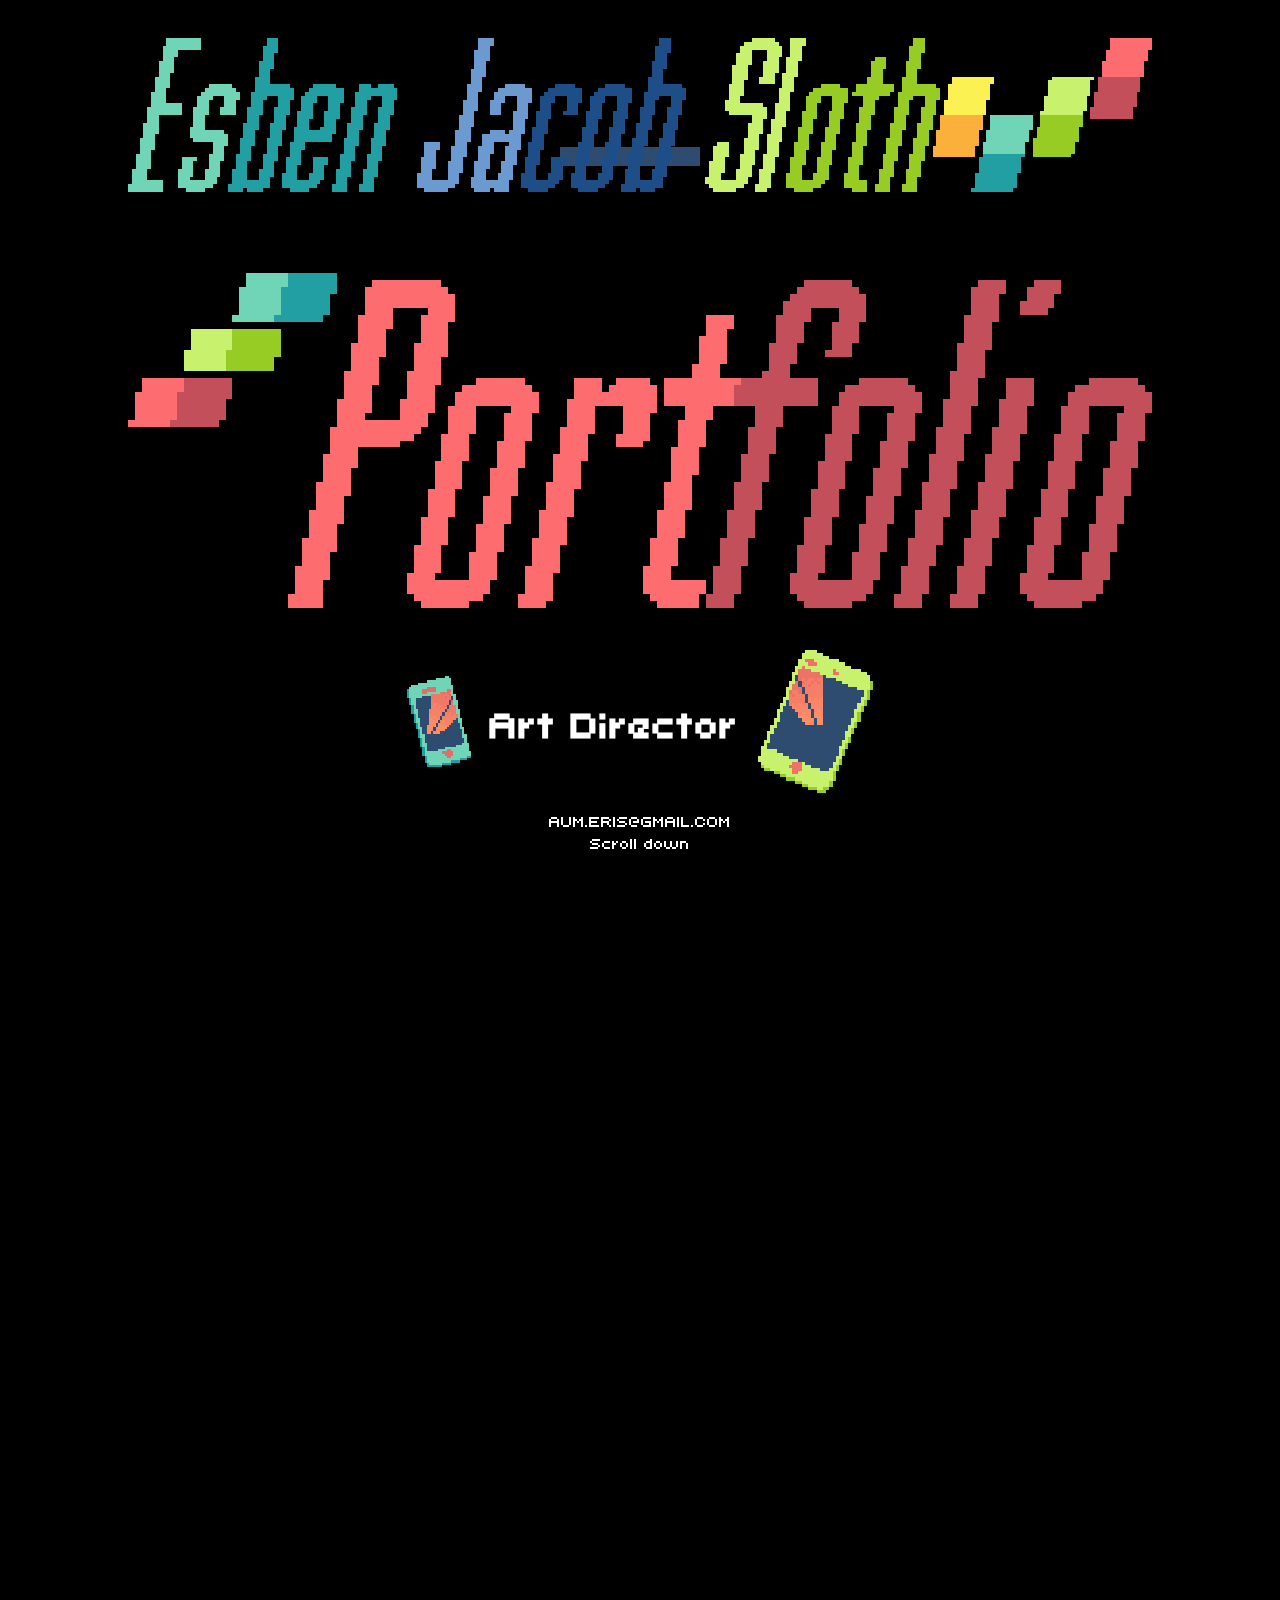
==== commit 0f231914: "0.9b2" ====
--- a/portfolio/index.html
+++ b/portfolio/index.html
@@ -301,7 +301,7 @@
       <h2> Art Director</h2>
       <img src="assets/images/tablet.png" class="tablet" alt="tablet"/>
     </div>
-    <p>MMXVII<br/>Scroll down</p>
+    <p>AUM.ERIS@GMAIL.COM<br/>Scroll down</p>
   </div>
 
 
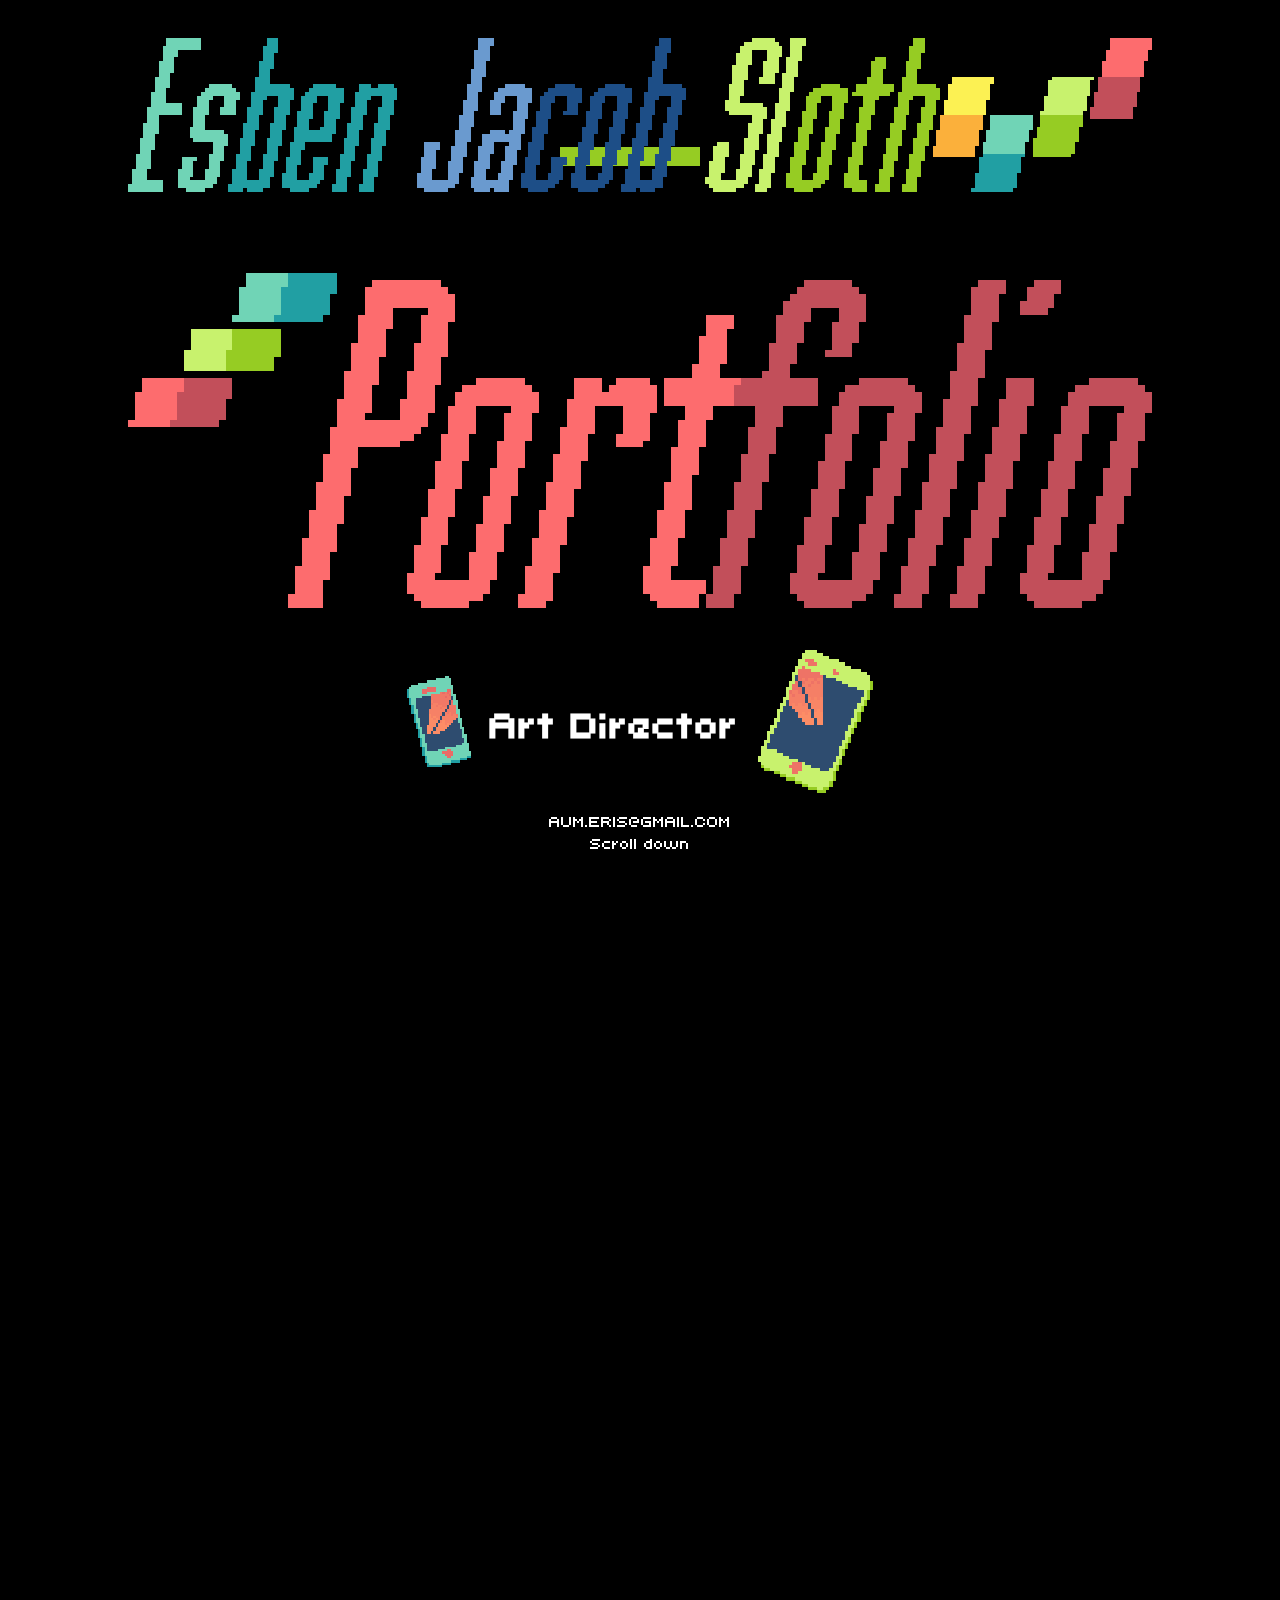
==== commit a6ad1be8: "up date" ====
--- a/portfolio/index.html
+++ b/portfolio/index.html
@@ -79,6 +79,7 @@
   p {
     padding: 1em;
     margin: 0em;
+    text-underline-position: under;
   }  
   a {
     color: var(--color-yellow-l);
@@ -153,6 +154,12 @@
 
     }
 
+    #icon {
+      vertical-align: middle;
+      height: 1em;
+      width: auto;
+      margin: 0 .5em 0 0;
+    }
 
     #pogs-battle > .bg{
       z-index: -10;
@@ -256,7 +263,7 @@
       margin: 0 auto 5vh auto;
       column-gap:           0;
       vertical-align: middle;
-      max-width: 170vh;
+      max-width: 75em;
 
     }
     .slidepanels{
@@ -311,8 +318,8 @@
   <div class="full-page" id="backwater-gospel">
     <div class="bg">
     </div>
-    
-    <p>2009 Art Direction<br/>Animated shortfilm</p>
+    <p>2009 Art Direction<br/>Animated shortfilm<br/><a target="_blank" href="https://youtu.be/vVkDrIacHJM"><img id="icon" src="assets/images/youtube.png">Watch</a></p>
+
     <img id="backwater-logo" src="artwork/backwater-gospel/backwater-logo.png">
   </div>
 
@@ -371,8 +378,8 @@
         </a>
       </figure>
       <figure itemprop="associatedMedia" itemscope itemtype="http://schema.org/ImageObject">
-        <a href="artwork/pogs-battle/super-slam-pogs-battle_sc_12.png" itemprop="contentUrl" data-size="675x900">
-          <img src="thumbnails/pogs-battle/super-slam-pogs-battle_sc_12.jpg" itemprop="thumbnail" alt="$003">
+        <a href="artwork/pogs-battle/bgfor3d.jpg" itemprop="contentUrl" data-size="800x1440">
+          <img src="thumbnails/pogs-battle/bgfor3d.jpg" itemprop="thumbnail" alt="$003">
         </a>
       </figure>
 
@@ -480,17 +487,17 @@
             <img src="thumbnails/various/fnord12.jpg" itemprop="thumbnail" alt="$003">
           </a>
         </figure>
+                <figure itemprop="associatedMedia" itemscope itemtype="http://schema.org/ImageObject">
+          <a href="artwork/various/nine_poster.jpg" itemprop="contentUrl" data-size="1235x1600">
+            <img src="thumbnails/various/nine_poster.jpg" itemprop="thumbnail" alt="$003">
+          </a>
+        </figure>
         <figure itemprop="associatedMedia" itemscope itemtype="http://schema.org/ImageObject">
           <a href="artwork/various/moon_by_gooze-d5rl7zo.jpg" itemprop="contentUrl" data-size="946x1280">
             <img src="thumbnails/various/moon_by_gooze-d5rl7zo.jpg" itemprop="thumbnail" alt="$003">
           </a>
         </figure>
-        <figure itemprop="associatedMedia" itemscope itemtype="http://schema.org/ImageObject">
-          <a href="artwork/various/nine_poster.jpg" itemprop="contentUrl" data-size="1235x1600">
-            <img src="thumbnails/various/nine_poster.jpg" itemprop="thumbnail" alt="$003">
-          </a>
-
-        </figure>
+
       </div>
 
     </div>
@@ -576,9 +583,7 @@
 
   <div class="full-page" id="about">
     <div class="title-bar">About</div>
-    <p>Hey, my name is Esben, I make video games.</p>
-    <p>Born 1987 in Hjørring, Vendsyssel.</p>
-    <p>Art director at <a href="http://www.playlab.com/">Playlab</a></p>
+    <p>Hey, my name is Esben, I make video games.<br/>Born 1987 in Hjørring, Vendsyssel.<br/>Currently Art director at <a target="_blank" href="http://www.playlab.com/">Playlab</a><br/>Former Background Layout Artist at <a target="_blank" href="https://www.cartoonnetwork.com">Cartoon Network</a><br/>Former Concept Artist at <a target="_blank" href="http://www.themonkstudio.com" target="_blank">The Monk Studio</a><br/>Alumni of <a target="_blank" href="http://www.animwork.dk">The Animation Workshop</a></p>
   </div>
 
 
